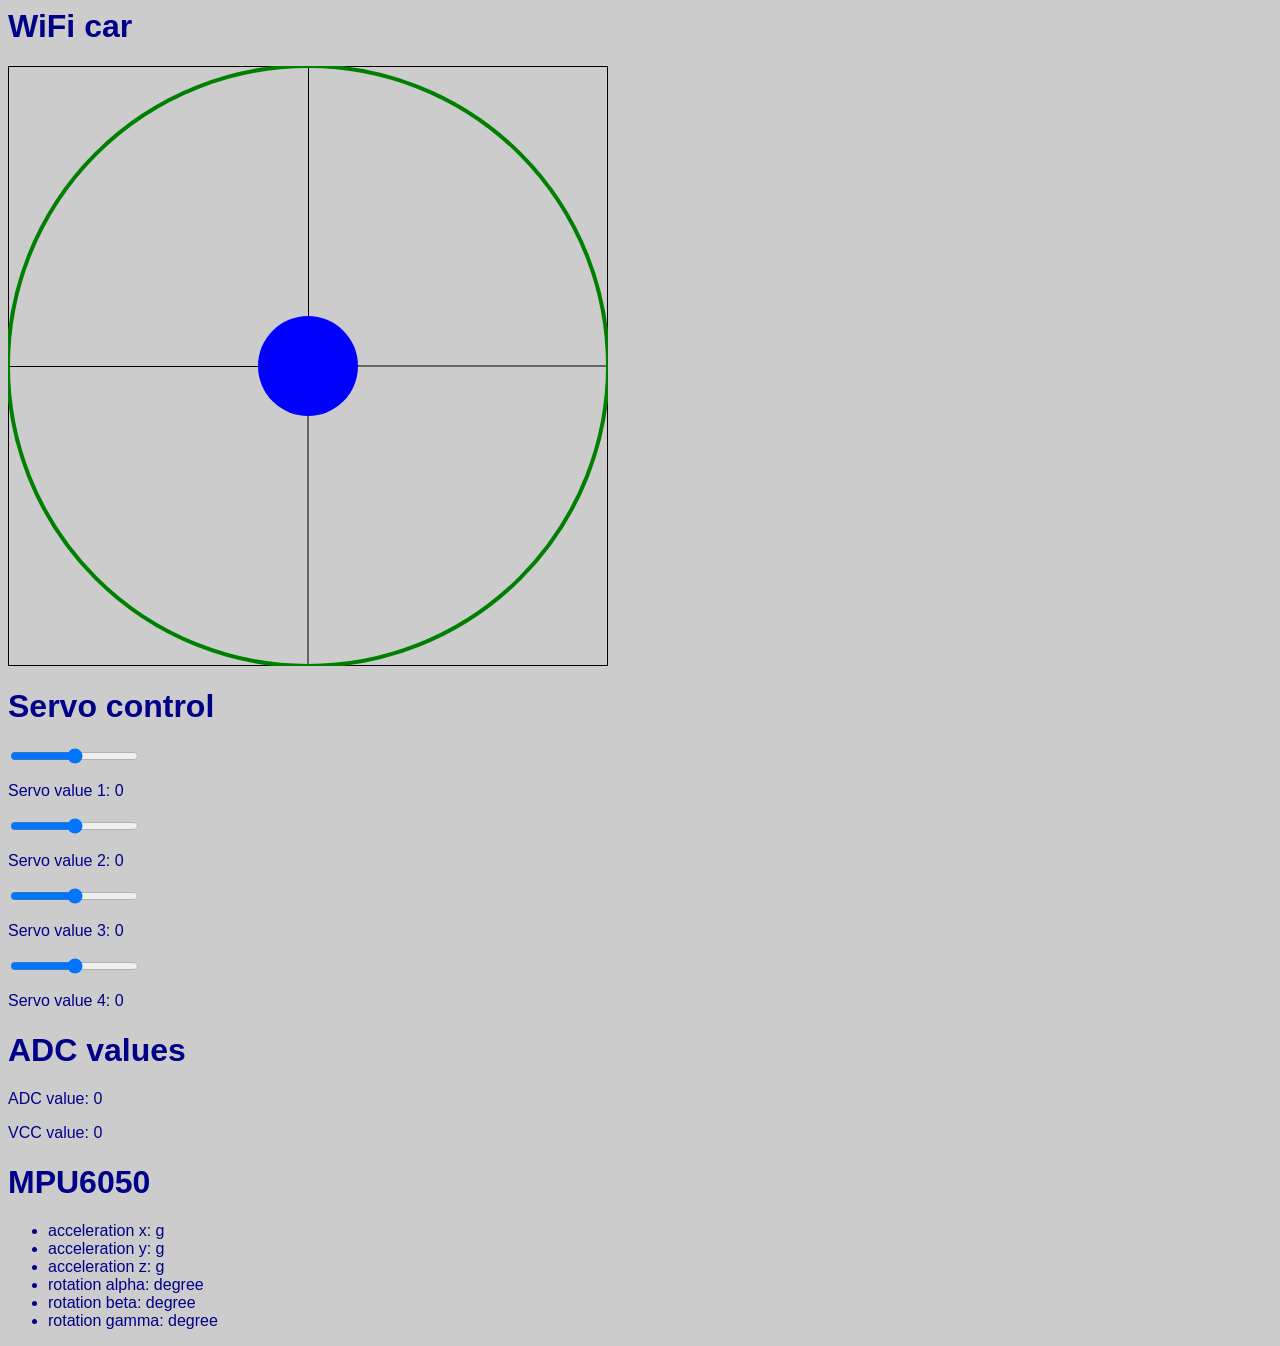
==== Arduino/data/index.html @ aab5c970 "[+] First commit." ====
<html>

  <script src="http://code.jquery.com/jquery-1.12.1.js">  </script>
  <head>
    <title>WiFi car</title>
    <meta charset="utf-8" />

    <style>
      body { background-color: #cccccc; font-family: Arial, Helvetica, Sans-Serif; Color: #000088; }
    </style>
  </head>

  <body>
    <h1 class="js-label">WiFi car</h1>
<div class="js-field-t">	
  <svg xmlns:svg="http://www.w3.org/2000/svg"
     xmlns="http://www.w3.org/2000/svg"
     version="1.1"
     width="600"
     height="600"
     id="SVGImage" >
    
    <style>
      .draggable {
        cursor: move;
      }
    </style>


    <rect x="0.5" y="0.5" width="599" height="599" fill="none" stroke="black"/>
    <rect x="0.5" y="0.5" width="300" height="300" fill="none" stroke="black"/>
    <rect x="300" y="300" width="599" height="599" fill="none" stroke="black"/>


    <circle class="cl-border" id="border" cx="50%" cy="50%" r="300"  fill="none" style="stroke:rgb(0,128,0);stroke-width:4" fill-opacity="0" />              
    <circle class="draggable" id="joystic"  cx="50%" cy="50%" r="50" fill="blue" />          
</svg>
</div>

<div>
    <h1>Servo control</h1>
    <input id="SERVO1" type="range" min="0" max="180" />
    <p class="note">Servo value 1: <span id="SERVO1Value">0</span></p>
    <input id="SERVO2" type="range" min="0" max="180" />
    <p class="note">Servo value 2: <span id="SERVO2Value">0</span></p>
    <input id="SERVO3" type="range" min="0" max="180" />
    <p class="note">Servo value 3: <span id="SERVO3Value">0</span></p>
    <input id="SERVO4" type="range" min="0" max="180" />
    <p class="note">Servo value 4: <span id="SERVO4Value">0</span></p>
 </div>
<div>
    <h1>ADC values</h1>
    <p class="note">ADC value: <span id="ADCValue">0</span></p>
    <p class="note">VCC value: <span id="VCCValue">0</span></p>
 </div>
<div>
    <h1>MPU6050</h1>
    <ul>
        <li>acceleration x: <span id="accelerationX"></span> g</li>
        <li>acceleration y: <span id="accelerationY"></span> g</li>
        <li>acceleration z: <span id="accelerationZ"></span> g</li>
        <li>rotation alpha: <span id="rotationAlpha"></span> degree</li>
        <li>rotation beta:  <span id="rotationBeta"></span> degree</li>
        <li>rotation gamma: <span id="rotationGamma"></span> degree</li>
    </ul>
</div>
  <script>
      $( function()
        {            
            for( var i = 1 ; i < 5 ; i++ )
            {   $('#SERVO'+i).mousemove( function()
                    {
                        $('#'+this.id+'Value').text( this.value ); 
                        var msg = this.id + ":" + this.value + ";";//"" + String( this.id ) + ":" + String( this.value ) + ";";
                        //console.log( msg );

                        if (connection && connection.readyState == 1)	connection.send(msg);
                    } );
                $('#SERVO'+i).change();
                $('#SERVO'+i).change( function(){ $('#SERVO'+i).mousemove(); } );    
             }      
        }
      );  
      var pointerEventToXY = function(e){
      //e.preventDefault();
      var out = {x:0, y:0};
      if(e.type == 'touchstart' || e.type == 'touchmove' || e.type == 'touchend' || e.type == 'touchcancel'){
        var touch = e.originalEvent.touches[0] || e.originalEvent.changedTouches[0];
        out.x = touch.pageX;
        out.y = touch.pageY;
      } else if (e.type == 'mousedown' || e.type == 'mouseup' || e.type == 'mousemove' || e.type == 'mouseover'|| e.type=='mouseout' || e.type=='mouseenter' || e.type=='mouseleave') {
        out.x = e.pageX;
        out.y = e.pageY;

      }
	  
	  if( e.type == 'touchstart'|| e.type == 'mousedown' ) 
	  { 
		f_down = true;
		$('#border').attr('fill-opacity','.5').attr( 'fill' , 'rgb(0,128,0)' );
	  }
	  if( e.type == 'touchmove'|| e.type == 'mousemove' ) 
	  { 
		if( f_down ) { send_to_car( out.x , out.y ); f_no_zero = true; }
			       
		else 		 { if( f_no_zero ) { send_to_car( 300 , 300 ); f_no_zero = false;} }

	  }
	  if( e.type == 'touchend'|| e.type == 'mouseup' ) 
	  { 
		f_down = false;
		$('#border').attr( 'fill' , 'none' );
	  }
	  
	  $(".js-label").text( out.x+" , "+out.y );
      return out;
    };
  
    $('.js-field-t').on('mousedown touchstart touchmove mousemove touchend mouseup', function(e){ //
        pointerEventToXY(e); // will return obj ..kind of {x:20,y:40}
	});
  
   var f_down = false;
   var f_no_zero = true;
   var f_connection = false;
	
  $(".js-field").mousedown( function( evt ) { f_down  = true; } );  
  $(".js-field").mouseup( function( evt ) { f_down = false; } );

  $(".js-field").mousemove( 
	function( evt )
	{	
		if( f_down ) send_to_car( evt.pageX , evt.pageY );
		else         send_to_car( 300 , 300 );
	}
  );  

  
  function truncate(value) { if (value < 0) { return Math.ceil(value); } return Math.floor(value); }
  
  function send_to_car(dx, dy) 
  {
     dx -= 300;
     dy -= 300;
     var x = truncate((dx / 300) * 1024 * 2);
     var y = truncate((dy / 300) * 1024 * 2);
     var speedL = y + x;
     var speedR = y - x;
     msg = "X:" + String(-speedR) + ";Y:" + String(speedL) + ";";
     if (connection && connection.readyState == 1) connection.send(msg);
  }
  
  var connection = new WebSocket('ws://'+location.host+':81/');

  connection.onopen = function () { var t = setInterval(function()
	{
	 if (connection && connection.readyState == 1) 
		connection.send("adc:1");},300);  };

   connection.onerror = function (error) 
   {
   };

   connection.onmessage = function (e) 
   {  
    var carData = JSON.parse( e.data);
    if( "adc" in carData ) $('#ADCValue').text( carData.adc );
    if( "vcc" in carData ) $('#VCCValue').text( carData.vcc );
    //console.log( carData );
    if( "accel" in carData )
    {
        $('#accelerationX').text( carData.accel[0] );
        $('#accelerationY').text( carData.accel[1] );
        $('#accelerationZ').text( carData.accel[2] );
    }
    if( "gyro" in carData )
    {
        $('#rotationAlpha').text( carData.gyro[0] );
        $('#rotationBeta' ).text( carData.gyro[1] );
        $('#rotationGamma').text( carData.gyro[2] );
    }
   	//console.log('Server: ', carData );

   };
   
   connection.onclose = function( event ) {   }

   </script>

  </body>
</html>
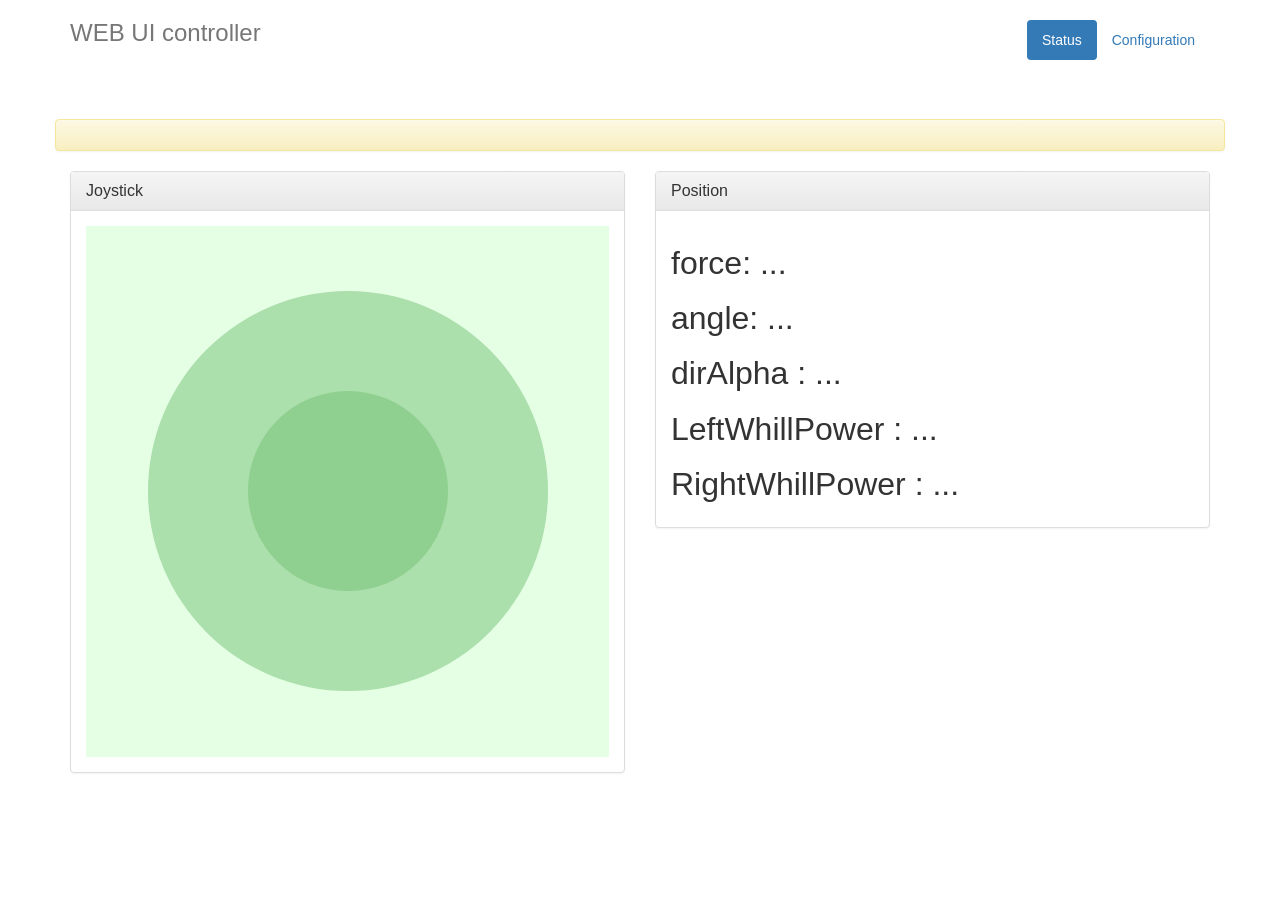
==== commit 3eeb1518: "[+] Web-ui, sckech and eclipse project." ====
--- a/Arduino/data/index.html
+++ b/Arduino/data/index.html
@@ -1,191 +1,210 @@
-<html>
-
-  <script src="http://code.jquery.com/jquery-1.12.1.js">  </script>
-  <head>
-    <title>WiFi car</title>
-    <meta charset="utf-8" />
-
-    <style>
-      body { background-color: #cccccc; font-family: Arial, Helvetica, Sans-Serif; Color: #000088; }
-    </style>
-  </head>
-
-  <body>
-    <h1 class="js-label">WiFi car</h1>
-<div class="js-field-t">	
-  <svg xmlns:svg="http://www.w3.org/2000/svg"
-     xmlns="http://www.w3.org/2000/svg"
-     version="1.1"
-     width="600"
-     height="600"
-     id="SVGImage" >
-    
-    <style>
-      .draggable {
-        cursor: move;
-      }
-    </style>
-
-
-    <rect x="0.5" y="0.5" width="599" height="599" fill="none" stroke="black"/>
-    <rect x="0.5" y="0.5" width="300" height="300" fill="none" stroke="black"/>
-    <rect x="300" y="300" width="599" height="599" fill="none" stroke="black"/>
-
-
-    <circle class="cl-border" id="border" cx="50%" cy="50%" r="300"  fill="none" style="stroke:rgb(0,128,0);stroke-width:4" fill-opacity="0" />              
-    <circle class="draggable" id="joystic"  cx="50%" cy="50%" r="50" fill="blue" />          
-</svg>
-</div>
-
-<div>
-    <h1>Servo control</h1>
-    <input id="SERVO1" type="range" min="0" max="180" />
-    <p class="note">Servo value 1: <span id="SERVO1Value">0</span></p>
-    <input id="SERVO2" type="range" min="0" max="180" />
-    <p class="note">Servo value 2: <span id="SERVO2Value">0</span></p>
-    <input id="SERVO3" type="range" min="0" max="180" />
-    <p class="note">Servo value 3: <span id="SERVO3Value">0</span></p>
-    <input id="SERVO4" type="range" min="0" max="180" />
-    <p class="note">Servo value 4: <span id="SERVO4Value">0</span></p>
- </div>
-<div>
-    <h1>ADC values</h1>
-    <p class="note">ADC value: <span id="ADCValue">0</span></p>
-    <p class="note">VCC value: <span id="VCCValue">0</span></p>
- </div>
-<div>
-    <h1>MPU6050</h1>
-    <ul>
-        <li>acceleration x: <span id="accelerationX"></span> g</li>
-        <li>acceleration y: <span id="accelerationY"></span> g</li>
-        <li>acceleration z: <span id="accelerationZ"></span> g</li>
-        <li>rotation alpha: <span id="rotationAlpha"></span> degree</li>
-        <li>rotation beta:  <span id="rotationBeta"></span> degree</li>
-        <li>rotation gamma: <span id="rotationGamma"></span> degree</li>
-    </ul>
-</div>
-  <script>
-      $( function()
-        {            
-            for( var i = 1 ; i < 5 ; i++ )
-            {   $('#SERVO'+i).mousemove( function()
-                    {
-                        $('#'+this.id+'Value').text( this.value ); 
-                        var msg = this.id + ":" + this.value + ";";//"" + String( this.id ) + ":" + String( this.value ) + ";";
-                        //console.log( msg );
-
-                        if (connection && connection.readyState == 1)	connection.send(msg);
-                    } );
-                $('#SERVO'+i).change();
-                $('#SERVO'+i).change( function(){ $('#SERVO'+i).mousemove(); } );    
-             }      
-        }
-      );  
-      var pointerEventToXY = function(e){
-      //e.preventDefault();
-      var out = {x:0, y:0};
-      if(e.type == 'touchstart' || e.type == 'touchmove' || e.type == 'touchend' || e.type == 'touchcancel'){
-        var touch = e.originalEvent.touches[0] || e.originalEvent.changedTouches[0];
-        out.x = touch.pageX;
-        out.y = touch.pageY;
-      } else if (e.type == 'mousedown' || e.type == 'mouseup' || e.type == 'mousemove' || e.type == 'mouseover'|| e.type=='mouseout' || e.type=='mouseenter' || e.type=='mouseleave') {
-        out.x = e.pageX;
-        out.y = e.pageY;
-
-      }
-	  
-	  if( e.type == 'touchstart'|| e.type == 'mousedown' ) 
-	  { 
-		f_down = true;
-		$('#border').attr('fill-opacity','.5').attr( 'fill' , 'rgb(0,128,0)' );
-	  }
-	  if( e.type == 'touchmove'|| e.type == 'mousemove' ) 
-	  { 
-		if( f_down ) { send_to_car( out.x , out.y ); f_no_zero = true; }
-			       
-		else 		 { if( f_no_zero ) { send_to_car( 300 , 300 ); f_no_zero = false;} }
-
-	  }
-	  if( e.type == 'touchend'|| e.type == 'mouseup' ) 
-	  { 
-		f_down = false;
-		$('#border').attr( 'fill' , 'none' );
-	  }
-	  
-	  $(".js-label").text( out.x+" , "+out.y );
-      return out;
-    };
-  
-    $('.js-field-t').on('mousedown touchstart touchmove mousemove touchend mouseup', function(e){ //
-        pointerEventToXY(e); // will return obj ..kind of {x:20,y:40}
-	});
-  
-   var f_down = false;
-   var f_no_zero = true;
-   var f_connection = false;
-	
-  $(".js-field").mousedown( function( evt ) { f_down  = true; } );  
-  $(".js-field").mouseup( function( evt ) { f_down = false; } );
-
-  $(".js-field").mousemove( 
-	function( evt )
-	{	
-		if( f_down ) send_to_car( evt.pageX , evt.pageY );
-		else         send_to_car( 300 , 300 );
-	}
-  );  
-
-  
-  function truncate(value) { if (value < 0) { return Math.ceil(value); } return Math.floor(value); }
-  
-  function send_to_car(dx, dy) 
-  {
-     dx -= 300;
-     dy -= 300;
-     var x = truncate((dx / 300) * 1024 * 2);
-     var y = truncate((dy / 300) * 1024 * 2);
-     var speedL = y + x;
-     var speedR = y - x;
-     msg = "X:" + String(-speedR) + ";Y:" + String(speedL) + ";";
-     if (connection && connection.readyState == 1) connection.send(msg);
-  }
-  
-  var connection = new WebSocket('ws://'+location.host+':81/');
-
-  connection.onopen = function () { var t = setInterval(function()
-	{
-	 if (connection && connection.readyState == 1) 
-		connection.send("adc:1");},300);  };
-
-   connection.onerror = function (error) 
-   {
-   };
-
-   connection.onmessage = function (e) 
-   {  
-    var carData = JSON.parse( e.data);
-    if( "adc" in carData ) $('#ADCValue').text( carData.adc );
-    if( "vcc" in carData ) $('#VCCValue').text( carData.vcc );
-    //console.log( carData );
-    if( "accel" in carData )
-    {
-        $('#accelerationX').text( carData.accel[0] );
-        $('#accelerationY').text( carData.accel[1] );
-        $('#accelerationZ').text( carData.accel[2] );
-    }
-    if( "gyro" in carData )
-    {
-        $('#rotationAlpha').text( carData.gyro[0] );
-        $('#rotationBeta' ).text( carData.gyro[1] );
-        $('#rotationGamma').text( carData.gyro[2] );
-    }
-   	//console.log('Server: ', carData );
-
-   };
-   
-   connection.onclose = function( event ) {   }
-
-   </script>
-
-  </body>
+<title>WiFi remove control</title>
+
+<!-- Bootstrap core -->
+<link href="bootstrap.css" rel="stylesheet">
+<style>
+.main {
+	font-size: 32px;
+}
+</style>
+
+<head>
+<meta charset="utf-8">
+<script type="text/javascript" src="jquery.js"></script>
+</head>
+
+
+<style>
+html, body {
+	position: absolute;
+	top: 0;
+	left: 0;
+	right: 0;
+	bottom: 0;
+	padding: 0;
+	margin: 0;
+}
+
+#joystick-content {
+	position: relative;
+	left: 0;
+	top: 0;
+	height: 59%;
+	width: 100%;
+	background: rgba(0, 255, 0, 0.1);
+}
+</style>
+
+<body>
+	<script type="text/javascript">
+		$(document)
+				.ready(
+						function() {
+							var posX = 0;
+							var posY = 0;
+							$("#message-top").html('Started!');
+							var wsConnection = new WebSocket(
+									"ws://localhost:8081");
+							//+ location.host + "/" );
+
+							wsConnection.onopen = function() {
+								$("#message-top").html('Websocket open!');
+								wsConnection
+										.send('Message from Browser to ESP8266 yay its Working!! '
+												+ new Date());
+								wsConnection.send('ping');
+								setInterval(function() {
+									wsConnection.send('Time: ' + new Date());
+								}, 20);
+							};
+
+							wsConnection.onerror = function(error) {
+								$("#message-top").html('WebSocket Error ');
+								console.log('WebSocket Error ', error);
+							};
+
+							wsConnection.onmessage = function(e) {
+								$("#message-top").html('Server: ' + e.data);
+								console.log('Server: ', e.data);
+							};
+						});
+	</script>
+	<div class="container">
+		<div class="header">
+			<nav>
+				<ul class="nav nav-pills pull-right">
+					<li role="presentation" class="active"><a href="/">Status</a></li>
+					<li role="presentation"><a href="/config.html">Configuration</a></li>
+				</ul>
+			</nav>
+			<h3 class="text-muted">WEB UI controller</h3>
+		</div>
+		<div class="row">
+			<h2>&nbsp;</h2>
+			<div id="message-top" class="alert alert-warning"></div>
+			<div class="col-xs-offset-0 col-md-offset-0 col-xs-6 col-md-6 ">
+				<div class="panel panel-default">
+					<div class="panel-heading ">
+						<h3 class="panel-title ">Joystick</h3>
+					</div>
+					<div class="panel-body ">
+						<div id="joystick-content"></div>
+						<script src="nipplejs.js" charset="utf-8"></script>
+						<script>
+							var absJoyPos = {
+								"force" : 0,
+								"angle" : 0,
+								"direction" : 0
+							};
+
+							var whillPower = { "left" : 0 , "right" : 0 };
+							/* ------------------ MOTORS POWER ---------------------- */
+							function calcMotorPower(data) {
+								
+								whillPower.left  = Math.round( absJoyPos.force * Math.cos( absJoyPos.angle - Math.PI/4  ) );
+								whillPower.right = Math.round( absJoyPos.force * Math.sin( absJoyPos.angle - Math.PI/4  ) );
+							
+								if( whillPower.left  > 100  ) whillPower.left  =  100;
+								if( whillPower.right > 100  ) whillPower.right =  100;
+								if( whillPower.left  < -100 ) whillPower.left  = -100;
+								if( whillPower.right < -100 ) whillPower.right = -100;
+							
+								var msg = "X:" + String( whillPower.left ) + ";" +"Y:" + String( -whillPower.right ) + ";" ;
+								
+								if( typeof wsConnection !== "undefined" && wsConnection.readyState == 1 ) { wsConnection.send( msg ); }
+							
+								if ("force" in data) {
+									var force = data.force;
+									//if (force > 1) force = 1;
+									force = force * 100; // in percent									
+									absJoyPos.force = force;
+								}
+
+								if ("angle" in data)
+									absJoyPos.angle = data.angle.radian;
+
+								if ("direction" in data)
+									absJoyPos.direction = data.direction.angle;
+							}
+
+							/* ------------------ Joystic events ---------------------- */
+							function bindNipple() {
+								joystick
+										.on('start', function(evt, data) {
+											calcMotorPower(data);
+										})
+										.on('end', function(evt, data) {
+											absJoyPos.force     = 0;
+											absJoyPos.angle     = 0;
+											absJoyPos.direction = 0;
+										})
+										.on('move', function(evt, data) {
+											calcMotorPower(data);
+										})
+										.on(
+												'dir:up   plain:up   dir:left  plain:left'
+														+ 'dir:down plain:down dir:right plain:right',
+												function(evt, data) {
+													calcMotorPower(data);
+												}).on('pressure',
+												function(evt, data) {
+													calcMotorPower(data);
+												});
+							}
+
+							/* ------------------ Joystic create ---------------------- */
+							var joystick = nipplejs.create({
+								zone : document
+										.getElementById('joystick-content'),
+								mode : 'static',
+								position : {
+									left : '50%',
+									top : '50%'
+								},
+								color : 'green',
+								size : 400
+							});
+
+							bindNipple();
+
+							joystick.on('start move end dir plain', function(
+									evt, nipple) {
+
+								$("#jForce").html("Force: " + Math.round( absJoyPos.force ) + " %");
+								$("#jAngle").html("Angle: " + Math.round( absJoyPos.angle ) + " deg");
+								$("#jRightMotor").html("Right Power: " + whillPower.right + " %");
+								$("#jLeftMotor").html("Left Power: " + whillPower.left + " %");
+							});
+						</script>
+					</div>
+				</div>
+			</div>
+			<!--			<div class="col-xs-offset-0 col-md-offset-0 col-xs-6 col-md-6 ">
+				<div class="panel panel-default">
+					<div class="panel-heading ">
+						<h3 class="panel-title ">Video</h3>
+					</div>
+					<div class="panel-body ">
+						<img src="http://pihost.local:8080/?action=stream" />
+					</div>
+				</div>
+			</div> -->
+			<div class="col-xs-offset-0 col-md-offset-0 col-xs-6 col-md-6 ">
+				<div class="panel panel-default">
+					<div class="panel-heading ">
+						<h3 class="panel-title ">Position</h3>
+					</div>
+					<div class="panel-body ">
+						<h1 id="jForce" class="text-left main">force: ...</h1>
+						<h1 id="jAngle" class="text-left main">angle: ...</h1>
+						<h1 id="jDirAlpha" class="text-left main">dirAlpha : ...</h1>
+						<h1 id="jLeftMotor" class="text-left main">LeftWhillPower : ...</h1>
+						<h1 id="jRightMotor" class="text-left main">RightWhillPower : ...</h1>
+					</div>
+				</div>
+			</div>
+		</div>
+	</div>
+</body>
+
 </html>
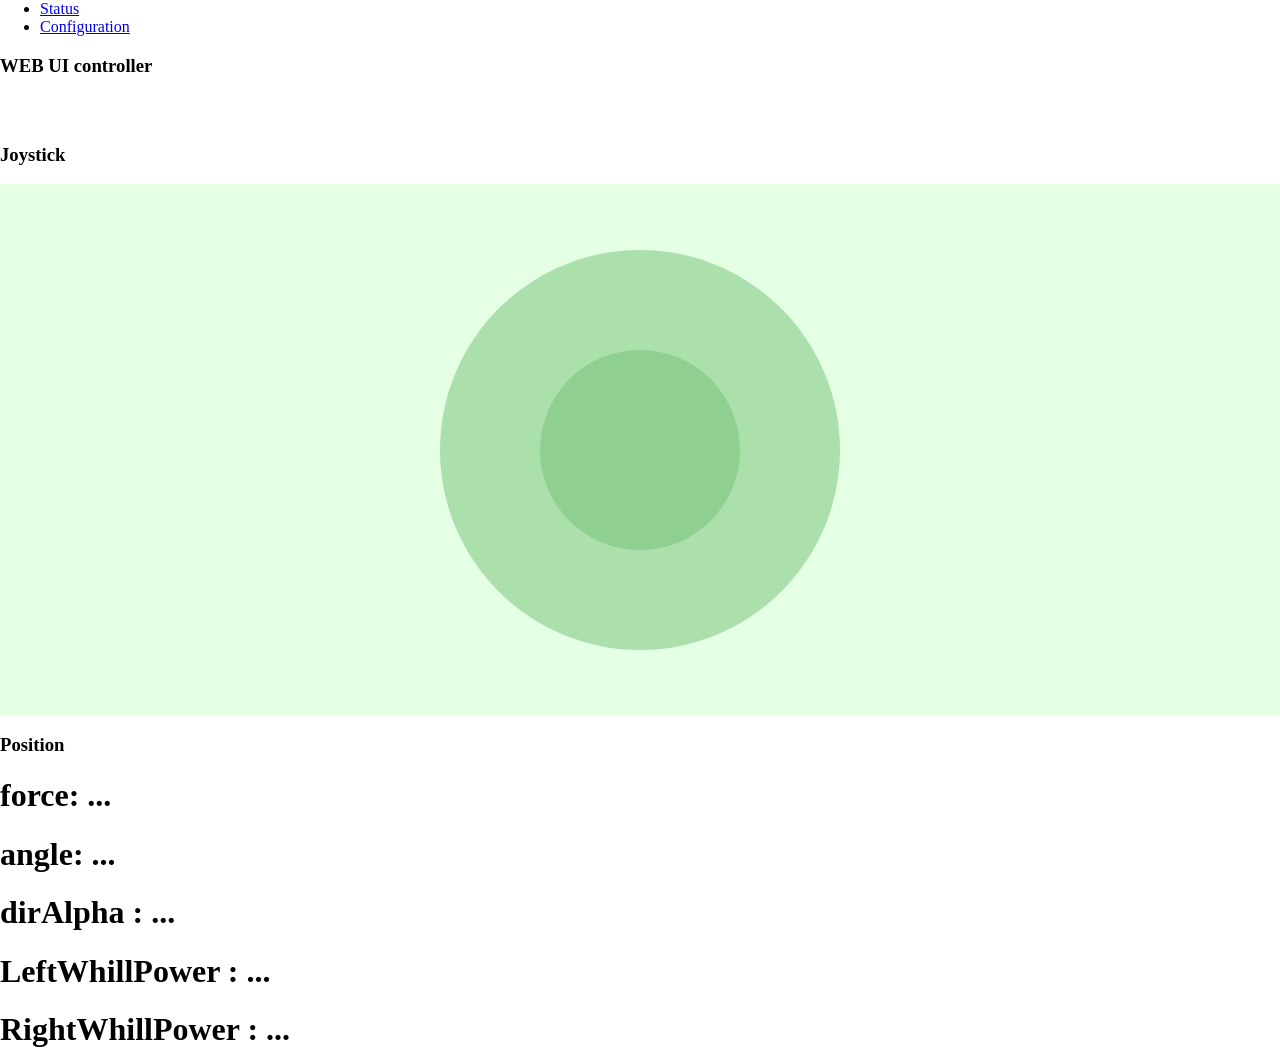
==== commit e67cef5e: "[+] First worked Arduino version firmware." ====
--- a/Arduino/data/index.html
+++ b/Arduino/data/index.html
@@ -1,7 +1,7 @@
 <title>WiFi remove control</title>
 
 <!-- Bootstrap core -->
-<link href="bootstrap.css" rel="stylesheet">
+<link href="/bootstrap.css.gz" rel="stylesheet">
 <style>
 .main {
 	font-size: 32px;
@@ -10,7 +10,8 @@
 
 <head>
 <meta charset="utf-8">
-<script type="text/javascript" src="jquery.js"></script>
+<script type="text/javascript" src="/jquery.js.gz"></script>
+<script type="text/javascript" src="/bootstrap.js.gz"></script>
 </head>
 
 
